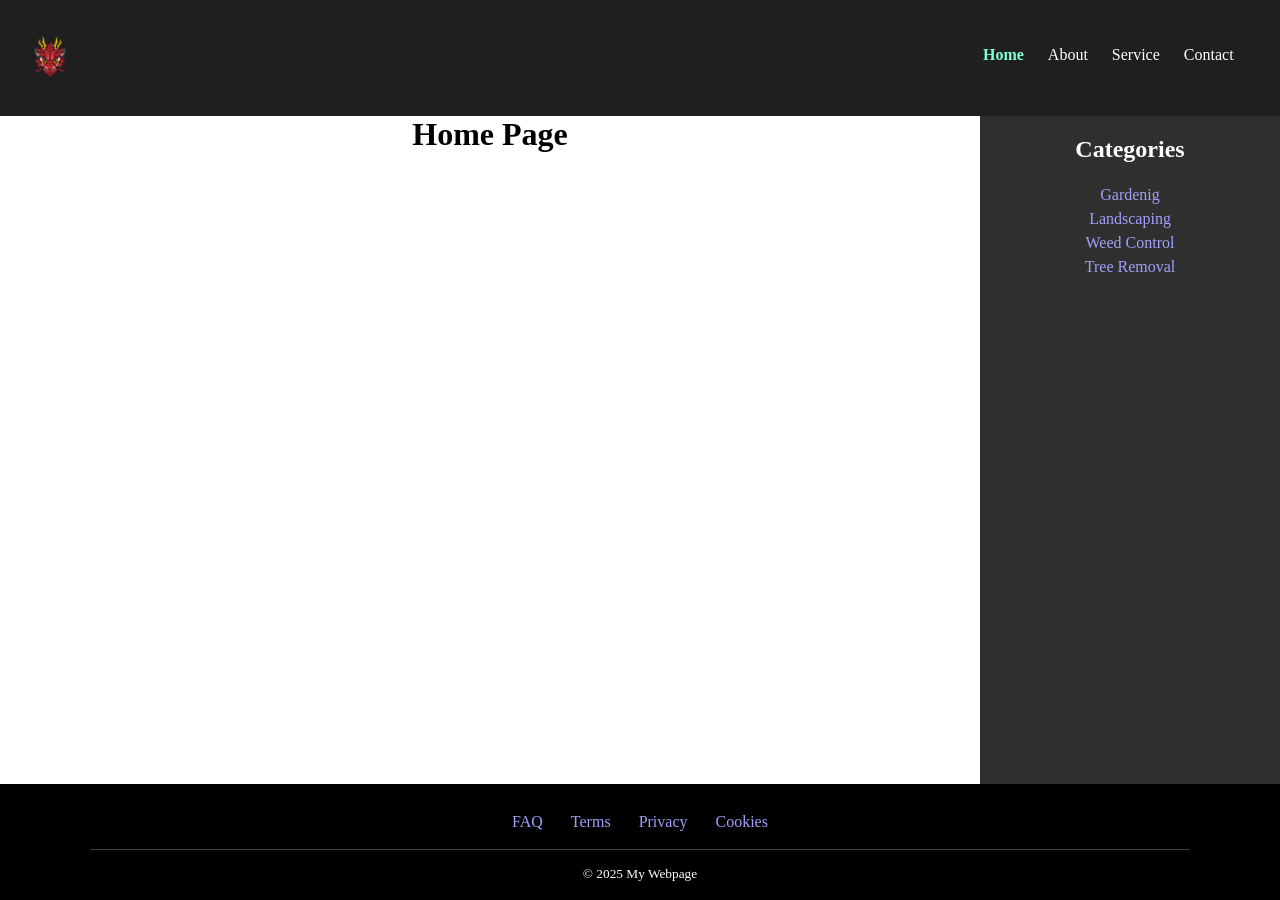
==== index.html @ 87c132e7 "first commit" ====
<!DOCTYPE html>
<html lang="en">
<head>
    <meta charset="UTF-8">
    <meta name="viewport" content="width=device-width, initial-scale=1.0">
    
    <title>My Navigation Page</title>
    <link rel="stylesheet" href="./main.css">
</head>
<body>
    <header>
        <nav>
            <a href="#"><img src="./images/dragon.png" alt="Dragon logo"></a>
            <span class="spacer"></span>
            <ul> 
                <li><a href="#" class="current">Home</a></li>
                <li><a href="./pages/about.html">About</a></li>
                <li><a href="./pages/services.html">Service</a></li>
                <li><a href="./pages/contact.html" >Contact</a></li>

            </ul>
        </nav>
    </header>

    <div class="wrap">
        <main>
            <h1 style="text-align: center;">Home Page</h1>
        </main>

        <aside class="Panel-ritgh Categories">
            <h2>Categories</h2>
            <ul>
                <li><a href="#">Gardenig</a></li>
                <li><a href="#">Landscaping</a></li>
                <li><a href="#">Weed Control</a></li>
                <li><a href="#">Tree Removal</a></li>

            </ul>
        </aside>
    </div>

    <!-- FOOTER -->
    <footer class="footer">
        <div class="footer-inner">
            <div class="foot-links">
                <a href="#">FAQ</a>
                <a href="#">Terms</a>
                <a href="#">Privacy</a>
                <a href="#">Cookies</a>
            </div>
            <div class="divider"></div>
      <small>&copy 2025 My Webpage </small>
    </footer>
</body>
</html>
---- main.css ----
* {
    box-sizing: border-box;
    margin: 0px;
    padding: 0px;
}
html, body {
  height: 100%;
}

body {
  display: flex;
  flex-direction: column;
  min-height: 100vh; /* altura mínima del viewport */
}

nav {
    padding: 32px 32px;
    min-height: 80px;
    background-color: #1f1f1f;
}

/* nav > a{} only direct desendent */
/* nav a{} all  desendent */

nav img {
    max-height: 48px;
 
    /* width: auto;
    height: auto; */
    /* background-color: white; */
    /* margin-right: 20px; generate space in to th rigth */

}

.spacer{
    /* border:1px solid yellow; */
    display: inline-block;
    /*parent width - Logo with - Menu <ul> width*/

    width: calc(100% - 40px - 269px);
}

/* put togueder of the dragon */
nav ul {
    list-style: none;
    display: inline-block;
    margin-bottom: 20px;
    vertical-align: bottom;
}

nav ul li {
    display: inline-block;
    margin-right: 20px;
}

nav ul li a{
    text-decoration: none;
    
}

nav ul li:last-child{
    margin-right: 0px;
}


nav ul li a:link,
nav ul li a:visited {
    color:white;
}
/* nav ul li a:hover{
    color:red;
} */

nav ul li a.current{
    color: aquamarine;
    font-weight: bold;
}

nav ul li a:hover {
    color: orange;
}

nav ul li a:active{
    color:green;
}

.wrap{
  width:100%;
  
  margin:0 auto;
  flex:1;
  display:grid;
  grid-template-columns:1fr 300px; /* contenido | sidebar */
}

.Panel-ritgh{

    background-color: rgb(47, 47, 47);
    vertical-align: top;
    

}
.panel-left{
    background-color: white;
    vertical-align: top;
    border: 1px solid yellow;

}
.principal{ width: 63%; margin-right: 2%; }
.categories{ width: 35%; }

aside h2{
    color:white;
    padding: 20px;
    text-align: center;
}

aside ul li {
    
    padding: 3px;
    text-align: center;
    list-style: none;
    
}

aside ul li a{
    text-decoration: none;
}

aside ul li a:link,
aside ul li a:visited{
    color: rgb(160, 160, 250);
}


.footer{
  background: #000000;
  text-align: center;
  vertical-align: bottom;
  
  color: rgb(160, 160, 250);
  padding:28px 16px 18px;
  border-top:1px solid #000;

}

.footer small{ 
    color: white 
}
.footer-inner{
    max-width:1100px;
    margin:0 auto
}
.foot-links{
    display:flex;
    gap:28px;
    justify-content:center;
    margin-bottom:18px;
    list-style: none;
    
}

.foot-links a{
    color: rgb(160, 160, 250);
    text-decoration:none
}

.divider{
    height:1px;
    background:#7a8086;
    opacity:.5;
    margin:0 0 14px
}
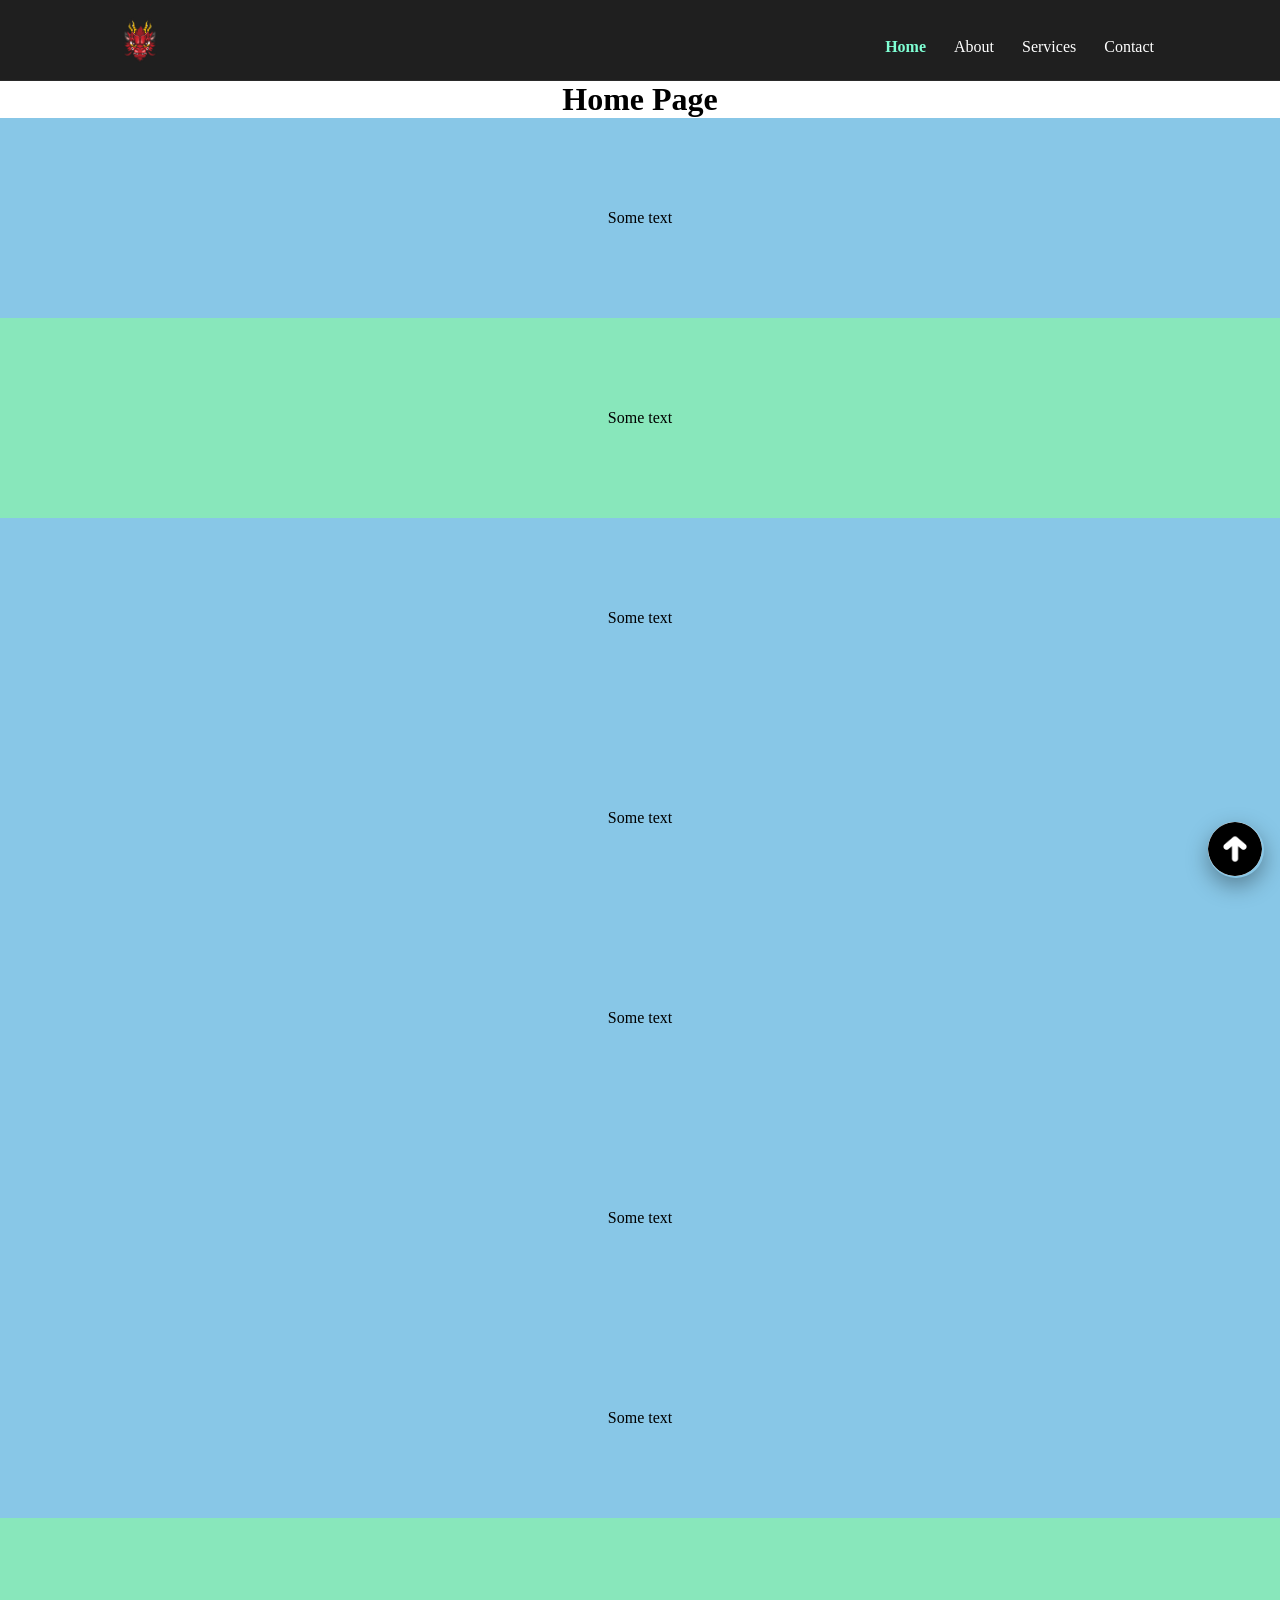
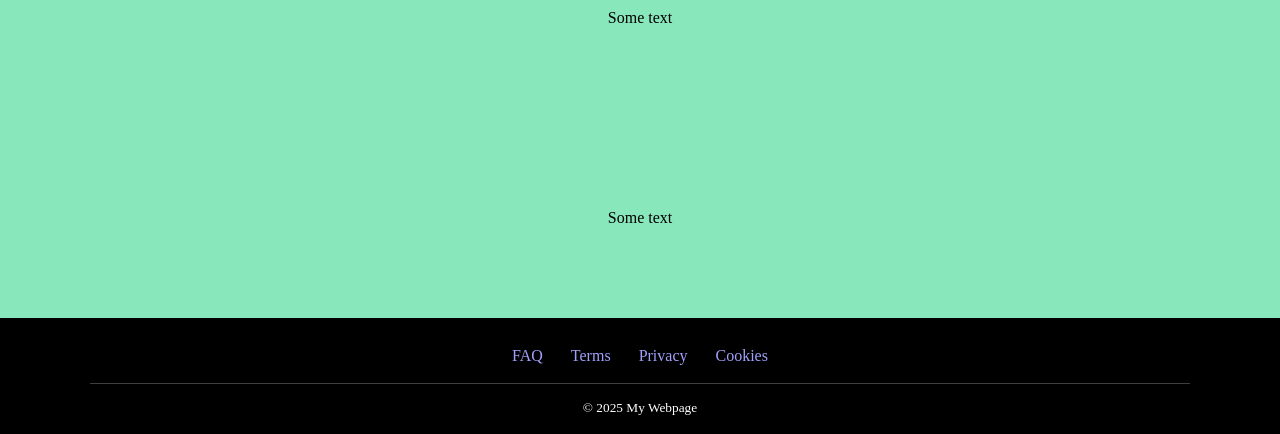
==== commit 74fca52e: "asigment of boton to top" ====
--- a/index.html
+++ b/index.html
@@ -1,55 +1,66 @@
 <!DOCTYPE html>
 <html lang="en">
 <head>
-    <meta charset="UTF-8">
-    <meta name="viewport" content="width=device-width, initial-scale=1.0">
-    
-    <title>My Navigation Page</title>
-    <link rel="stylesheet" href="./main.css">
+  <meta charset="UTF-8" />
+  <meta name="viewport" content="width=device-width, initial-scale=1.0"/>
+  <title>My Navigation Page</title>
+  <link rel="stylesheet" href="./main.css"/>
 </head>
-<body>
-    <header>
-        <nav>
-            <a href="#"><img src="./images/dragon.png" alt="Dragon logo"></a>
-            <span class="spacer"></span>
-            <ul> 
-                <li><a href="#" class="current">Home</a></li>
-                <li><a href="./pages/about.html">About</a></li>
-                <li><a href="./pages/services.html">Service</a></li>
-                <li><a href="./pages/contact.html" >Contact</a></li>
+<body id="top">
+  <header>
+    <nav>
+      <a href="#"><img src="./images/dragon.png" alt="Dragon logo"></a>
+      <span class="spacer" aria-hidden="true"></span>
+      <ul>
+        <li><a href="#" class="current">Home</a></li>
+        <li><a href="./pages/about.html">About</a></li>
+        <li id="services-li">
+          <a href="./pages/services.html" aria-haspopup="true" aria-expanded="false">Services</a>
+          <ul id="services-menu" aria-label="submenu">
+            <li><a href="#">Gardening</a></li>
+            <li><a href="#">Landscaping</a></li>
+            <li><a href="#">Weed Control</a></li>
+            <li><a href="#">Tree Removal</a></li>
+          </ul>
+        </li>
+        <li><a href="./pages/contact.html">Contact</a></li>
+      </ul>
+    </nav>
+  </header>
 
-            </ul>
-        </nav>
-    </header>
+  <div class="wrap">
+    <main>
+      <h1 style="text-align:center;">Home Page</h1>
 
-    <div class="wrap">
-        <main>
-            <h1 style="text-align: center;">Home Page</h1>
-        </main>
+      <section class="section-a"><p>Some text</p></section>
+      <section class="section-b"><p>Some text</p></section>
+      <section class="section-a"><p>Some text</p></section>
+      <section class="section-a"><p>Some text</p></section>
+      <section class="section-a"><p>Some text</p></section>
+      <section class="section-a"><p>Some text</p></section>
+      <section class="section-a"><p>Some text</p></section>
+      <section class="section-b"><p>Some text</p></section>
+      <section class="section-b"><p>Some text</p></section>
+    </main>
 
-        <aside class="Panel-ritgh Categories">
-            <h2>Categories</h2>
-            <ul>
-                <li><a href="#">Gardenig</a></li>
-                <li><a href="#">Landscaping</a></li>
-                <li><a href="#">Weed Control</a></li>
-                <li><a href="#">Tree Removal</a></li>
+   
+    <a href="#top" class="back-to-top-fixed" aria-label="Back to top">
+      <img src="./images/uparrow.png" alt="">
+    </a>
+  </div>
 
-            </ul>
-        </aside>
+  <!-- FOOTER -->
+  <footer class="footer">
+    <div class="footer-inner">
+      <div class="foot-links">
+        <a href="#">FAQ</a>
+        <a href="#">Terms</a>
+        <a href="#">Privacy</a>
+        <a href="#">Cookies</a>
+      </div>
+      <div class="divider"></div>
+      <small>&copy; 2025 My Webpage</small>
     </div>
-
-    <!-- FOOTER -->
-    <footer class="footer">
-        <div class="footer-inner">
-            <div class="foot-links">
-                <a href="#">FAQ</a>
-                <a href="#">Terms</a>
-                <a href="#">Privacy</a>
-                <a href="#">Cookies</a>
-            </div>
-            <div class="divider"></div>
-      <small>&copy 2025 My Webpage </small>
-    </footer>
+  </footer>
 </body>
-</html>+</html>
--- a/main.css
+++ b/main.css
@@ -1,173 +1,159 @@
-* {
-    box-sizing: border-box;
-    margin: 0px;
-    padding: 0px;
-}
-html, body {
-  height: 100%;
-}
+/* Reset básico */
+* { box-sizing: border-box; margin: 0; padding: 0; }
+html, body { height: 100%; scroll-behavior: smooth; }
+
 
 body {
   display: flex;
   flex-direction: column;
-  min-height: 100vh; /* altura mínima del viewport */
+  /* min-height: 100vh; */
 }
 
-nav {
-    padding: 32px 32px;
-    min-height: 80px;
-    background-color: #1f1f1f;
-}
-
-/* nav > a{} only direct desendent */
-/* nav a{} all  desendent */
-
-nav img {
-    max-height: 48px;
- 
-    /* width: auto;
-    height: auto; */
-    /* background-color: white; */
-    /* margin-right: 20px; generate space in to th rigth */
-
-}
-
-.spacer{
-    /* border:1px solid yellow; */
-    display: inline-block;
-    /*parent width - Logo with - Menu <ul> width*/
-
-    width: calc(100% - 40px - 269px);
-}
-
-/* put togueder of the dragon */
-nav ul {
-    list-style: none;
-    display: inline-block;
-    margin-bottom: 20px;
-    vertical-align: bottom;
-}
-
-nav ul li {
-    display: inline-block;
-    margin-right: 20px;
-}
-
-nav ul li a{
-    text-decoration: none;
-    
-}
-
-nav ul li:last-child{
-    margin-right: 0px;
+/* ===== Header fijo ===== */
+header{
+  position: sticky;
+  top: 0; left: 0; right: 0;
+  width: 100%;
+  z-index: 1000;
+  background-color: #1f1f1f;
+  border-bottom: 1px solid #2a2a2a;
 }
 
 
-nav ul li a:link,
-nav ul li a:visited {
-    color:white;
+nav{
+  max-width: 1100px;
+  margin: 0 auto;
+  padding: 16px 32px;
+  min-height: 80px;
+
+  display: flex;
+  align-items: flex-end;
+  gap: 20px;
 }
-/* nav ul li a:hover{
-    color:red;
-} */
+nav img { max-height: 48px; display:block; }
+.spacer{ flex: 1 1 auto; }
 
-nav ul li a.current{
-    color: aquamarine;
-    font-weight: bold;
+/* Menú principal */
+nav ul{
+  list-style: none;
+  display: flex;
+  align-items: center;
+  gap: 20px;
 }
+nav ul li{ position: relative; }
+nav ul li a{
+  text-decoration: none;
+  color: #fff;
+  font-weight: 500;
+  padding: 8px 4px;
+  display: inline-block;
+}
+nav ul li a.current{ color: aquamarine; font-weight: 700; }
+nav ul li a:hover{ color: orange; }
+nav ul li a:active{ color: green; }
 
-nav ul li a:hover {
-    color: orange;
+/* ===== Submenú Services ===== */
+#services-li{ position: relative; }
+#services-menu{
+  position: absolute;
+  top: calc(100% + 10px);
+  left: 0;
+  min-width: 180px;
+  padding: 8px 10px;
+  background: #323f42;
+  border: 1px solid #3b4a50;
+  border-radius: 10px;
+  box-shadow: 0 10px 24px rgba(0,0,0,.25);
+
+  display: grid;
+  gap: 6px;
+
+  opacity: 0;
+  visibility: hidden;
+  transform: translateY(-6px);
+  transition: opacity .2s ease, transform .2s ease, visibility .2s;
+  z-index: 1001;
 }
+#services-li:hover #services-menu{
+  opacity: 1;
+  visibility: visible;
+  transform: translateY(0);
+}
+#services-menu li{ margin: 0; }
+#services-menu a{
+  white-space: nowrap;
+  color: #e9f0ff;
+  padding: 6px 8px;
+  border-radius: 8px;
+}
+#services-menu a:hover{ background: #405159; }
 
-nav ul li a:active{
-    color:green;
+/* ===== Main ===== */
+.wrap{
+  width: 100%;
+  margin: 0 auto;
+  flex: 1;           /* empuja el footer al fondo */
 }
+main{
+  
+  margin: 0 auto;
+}
+main section{ height: 200px; display:flex; align-items:center; justify-content:center; }
+.section-a{ background-color: rgb(136,199,231); }
+.section-b{ background-color: rgb(136,231,187); }
 
-.wrap{
-  width:100%;
-  
-  margin:0 auto;
-  flex:1;
-  display:grid;
-  grid-template-columns:1fr 300px; /* contenido | sidebar */
+/* ===== Back-to-top (no reserva espacio) ===== */
+.back-to-top-fixed{
+  position: fixed;
+  right: 16px;
+  bottom: 22px;
+  width: 56px;
+  height: 56px;
+  /* display: grid; */
+  place-items: center;
+  border-radius: 50%;
+ 
+
+  box-shadow: 0 8px 22px rgba(0,0,0,.35);
+  text-decoration: none;
 }
-
-.Panel-ritgh{
-
-    background-color: rgb(47, 47, 47);
-    vertical-align: top;
-    
-
+.back-to-top-fixed img{
+  max-height: 54px;
+  display:block;
+  background-color: white;
+  border-radius: 50%;
+  /* transition: transform .15s ease; */
 }
-.panel-left{
-    background-color: white;
-    vertical-align: top;
-    border: 1px solid yellow;
-
-}
-.principal{ width: 63%; margin-right: 2%; }
-.categories{ width: 35%; }
-
-aside h2{
-    color:white;
-    padding: 20px;
-    text-align: center;
-}
-
-aside ul li {
-    
-    padding: 3px;
-    text-align: center;
-    list-style: none;
-    
-}
-
-aside ul li a{
-    text-decoration: none;
-}
-
-aside ul li a:link,
-aside ul li a:visited{
-    color: rgb(160, 160, 250);
-}
+.back-to-top-fixed:hover img{ transform: translateY(-2px); }
 
 
+/* ===== Footer ===== */
 .footer{
-  background: #000000;
+  background: #000;
   text-align: center;
-  vertical-align: bottom;
-  
-  color: rgb(160, 160, 250);
-  padding:28px 16px 18px;
-  border-top:1px solid #000;
-
-}
-
-.footer small{ 
-    color: white 
+  color: #a0a0fa;
+  padding: 28px 16px 18px;
+  border-top: 1px solid #000;
 }
 .footer-inner{
-    max-width:1100px;
-    margin:0 auto
+  max-width: 1100px;
+  margin: 0 auto;
 }
 .foot-links{
-    display:flex;
-    gap:28px;
-    justify-content:center;
-    margin-bottom:18px;
-    list-style: none;
-    
+  display: flex;
+  gap: 28px;
+  justify-content: center;
+  margin-bottom: 18px;
+  list-style: none;
 }
-
 .foot-links a{
-    color: rgb(160, 160, 250);
-    text-decoration:none
+  color: rgb(160, 160, 250);
+  text-decoration: none;
 }
-
 .divider{
-    height:1px;
-    background:#7a8086;
-    opacity:.5;
-    margin:0 0 14px
-}+  height: 1px;
+  background: #7a8086;
+  opacity: .5;
+  margin: 0 0 14px;
+}
+.footer small{ color: #fff; }
